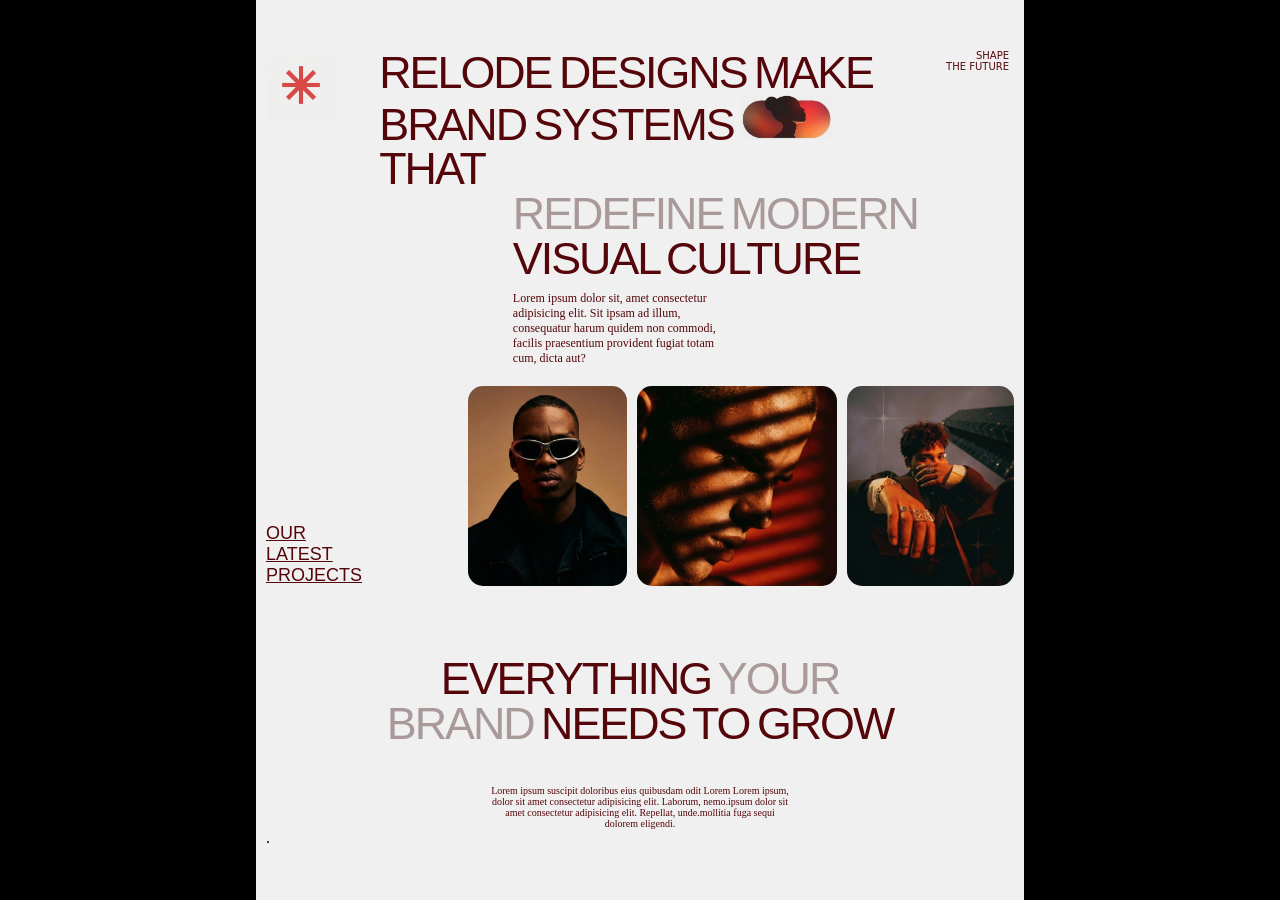
==== index.html @ 2ac68ad9 "Add files via upload" ====
<!DOCTYPE html>
<html lang="en">
<head>
    <meta charset="UTF-8">
    <meta name="viewport" content="width=device-width, initial-scale=1.0">
    <title>Document</title>
    <link rel="stylesheet" href="style.css">
</head>
<body>
    <main>
        <div id="first">
            <img id="logo" src="logo.jpeg" alt="">
            <div class="main-text">
                <h1>RELODE DESIGNS MAKE BRAND SYSTEMS <img id="text-logo" src="text-logo.jpeg" alt=""> THAT</h1>
            </div>
            <div class="small-text">
                    <p>shape <br>the future</p>
            </div>

        </div>
        <div id="second">
            <div class="centerText">
                <h1 style="color: #A99999;">REDEFINE MODERN</h1>    
                <h1>VISUAL CULTURE</h1>
            </div>
            <div class="para1">
                <p>Lorem ipsum dolor sit, amet consectetur adipisicing elit. Sit ipsam ad illum, consequatur harum quidem non commodi, facilis praesentium provident fugiat totam cum, dicta aut?</p>
            </div>
        </div>
        <div id="third">
            <div class="tags">
                <h4>OUR</h4>
                <h4>LATEST</h4>
                <h4>PROJECTS</h4>
            </div>
            <div class="images">
                <img src="image1.jpeg" alt=""><img src="image2.jpeg" alt=""><img src="image3.jpeg" alt="">
            </div>
        </div>
        <div id="fourth">
            <div class="lastText">

                <h1>EVERYTHING <span class="light">YOUR</span> <br><span class="light">BRAND</span> NEEDS TO GROW</h1>
            </div>
            <div class="para2">
                <p>Lorem ipsum  suscipit doloribus eius quibusdam odit  Lorem  Lorem ipsum, dolor sit amet consectetur adipisicing elit. Laborum, nemo.ipsum dolor sit amet consectetur adipisicing elit. Repellat, unde.mollitia fuga sequi dolorem eligendi.</p>
            </div>
        </div>
        .

    </main>
</body>
</html>
---- style.css ----
*{
    margin: 0;
    padding: 0;
    box-sizing: border-box;

}
html , body{
    height: 100%;
    width: 100%;
}
body{
    background-color: black;
    padding: 0% 20% 0% 20%;

}
main{
    background-color: #F0F0F0;
    min-height: 100%;
    padding: 50px 10px 0 10px;

}
#first{
    display: flex;
    justify-content: space-between;
    gap: 10px;

}
#logo{
    width: 70px;
    height: 70px;
}
.main-text{
    width: 70%;
    height: fit-content;
}
.main-text h1{
    
        font-size: 2.8rem;
        line-height: 1;
        font-family:Arial, Helvetica, sans-serif;
        word-spacing: -3px;
        letter-spacing: -2px;
        font-weight: 500;
       
        color: #54060B;
}
.main-text  img{
    height: 20px;
}
#text-logo{
    height: 1em;
}
.small-text{
    
    text-align: right;
    width: fit-content;
    padding-right: 5px;
}
.small-text p{
    font-size: 10px;
    color: #54060B;
    text-align: right;
    text-transform: uppercase;
    font-family: system-ui, -apple-system, BlinkMacSystemFont, 'Segoe UI', Roboto, Oxygen, Ubuntu, Cantarell, 'Open Sans', 'Helvetica Neue', sans-serif;
}
#second{
        
        margin-left: 33%;

}
.centerText h1{
    
        font-size: 2.8rem;
        line-height: 1;
        font-family:Arial, Helvetica, sans-serif;
        word-spacing: -3px;
        letter-spacing: -2px;
        font-weight: 500;
       
        color: #54060B;
        

}
.centerText{
    
    width: fit-content;
    text-align:left;
  
}
.para1{
    margin-top: 10px;
    width:42%;
    
    color: #54060B;
}
.para1 p {
    font-size: 12px ;
}
#third{
    margin-top: 20px;
    display: flex;
    justify-content: space-between;
   

    align-items: flex-end;
}

.tags  h4{
    text-align: start;
    text-decoration: underline;
    font-family: Arial, Helvetica, sans-serif;
    color: #54060B;
    font-size: 18px;
    font-weight: 400;
}
.images{
    display: flex;
    gap: 10px;
}
.images img{
    height: 200px;
    border-radius: 15px;

}
#fourth{
    display: flex;
    flex-direction: column;
    align-items: center;
    
    margin-top: 70px;
    gap: 40px;
    
    
}
.lastText h1{
    font-size: 2.8rem;
        line-height: 1;
        font-family:Arial, Helvetica, sans-serif;
        word-spacing: -3px;
        letter-spacing: -2px;
        font-weight: 400;
        text-align: center;
       
        color: #54060B;

}

.light{
    color: #A99999;
}
.para2{
    
    width: 40%;
    
}
.para2 p{
    font-size: 10px;
    color: #54060B;
    text-align: center;


}
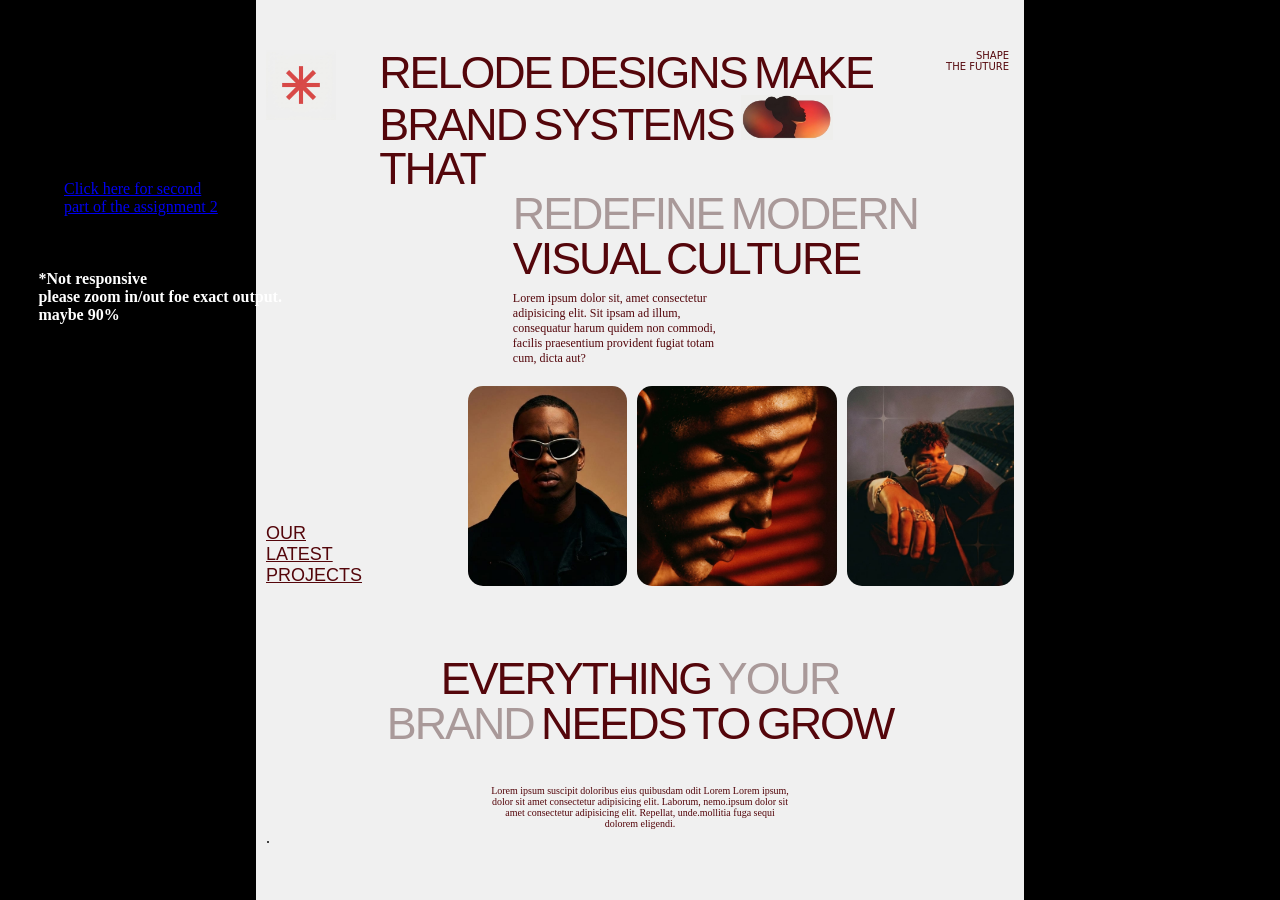
==== commit 55b8b7fb: "final" ====
--- a/index.html
+++ b/index.html
@@ -7,6 +7,8 @@
     <link rel="stylesheet" href="style.css">
 </head>
 <body>
+    <a  href="index2.html">Click here for second  <br>part of the assignment 2 </a>
+    <h4 id="alert">*Not responsive  <br> please zoom in/out foe exact output. <br> maybe 90%</h4>
     <main>
         <div id="first">
             <img id="logo" src="logo.jpeg" alt="">
--- a/style.css
+++ b/style.css
@@ -12,6 +12,17 @@
     background-color: black;
     padding: 0% 20% 0% 20%;
 
+}
+a{
+    position: absolute;
+    top: 20%;
+    left: 5%;
+}
+#alert{
+     position: absolute;
+    top: 30%;
+    left: 3%;
+    color: white;
 }
 main{
     background-color: #F0F0F0;
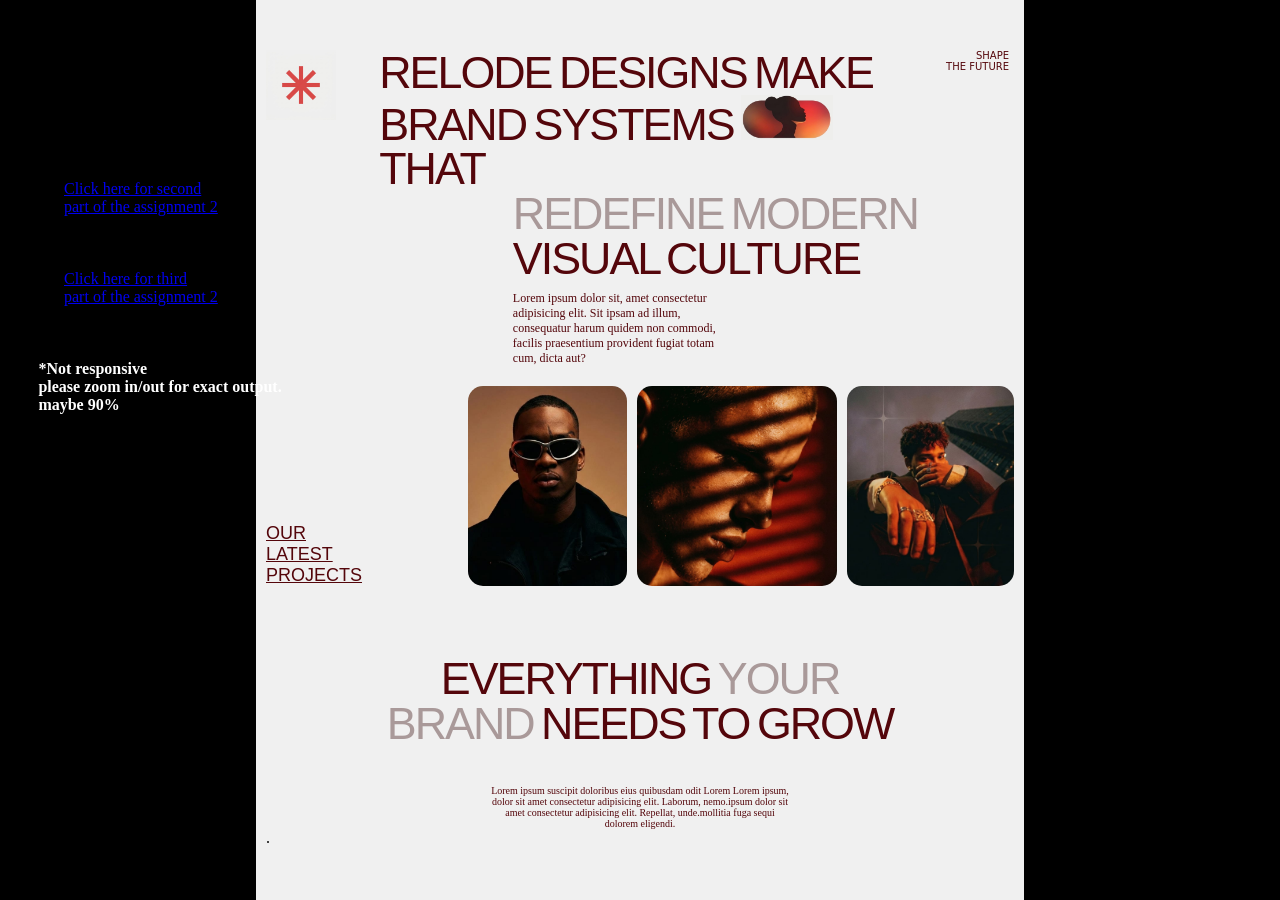
==== commit 50575b1b: "add third page FINAL" ====
--- a/index.html
+++ b/index.html
@@ -8,7 +8,9 @@
 </head>
 <body>
     <a  href="index2.html">Click here for second  <br>part of the assignment 2 </a>
-    <h4 id="alert">*Not responsive  <br> please zoom in/out foe exact output. <br> maybe 90%</h4>
+    <a id="a2" href="index3.html">Click here for third  <br>part of the assignment 2 </a>
+
+    <h4 id="alert">*Not responsive  <br> please zoom in/out for exact output. <br> maybe 90%</h4>
     <main>
         <div id="first">
             <img id="logo" src="logo.jpeg" alt="">
--- a/style.css
+++ b/style.css
@@ -17,12 +17,20 @@
     position: absolute;
     top: 20%;
     left: 5%;
+
 }
+#a2{
+     position: absolute;
+    top: 30%;
+    left: 5%;
+}
+
 #alert{
      position: absolute;
-    top: 30%;
+    top: 40%;
     left: 3%;
     color: white;
+   
 }
 main{
     background-color: #F0F0F0;
